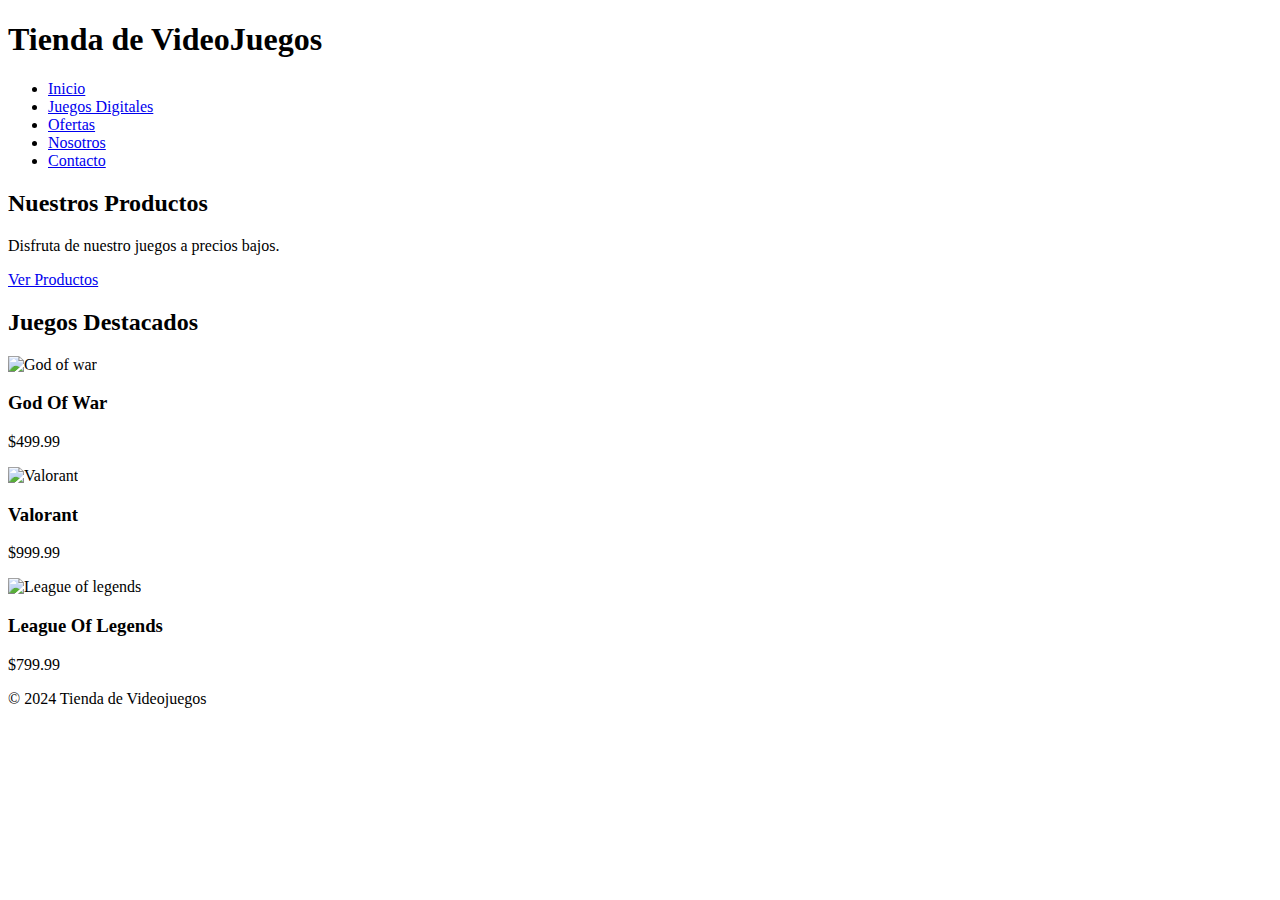
==== html/index.html @ 8fb3a7b3 "re agrega todo el html" ====
<!DOCTYPE html>
<html lang="es">
<head>
    <meta charset="UTF-8">
    <meta name="viewport" content="width=device-width, initial-scale=1.0">
    <title>Tienda de Videojuegos - Inicio</title>
    <link rel="stylesheet" href="/BaseSegundoProyectoDisennoWeb\css\home.css">
</head>
<body>
    <header>
        <div class="logo">
            <h1>Tienda de VideoJuegos</h1>
        </div>
        <nav>
            <ul>
                <li><a href="index.html">Inicio</a></li>
                <li><a href="productos.html">Juegos Digitales</a></li>
                <li><a href="Ofertas.html">Ofertas</a></li>
                <li><a href="Nosotros.html">Nosotros</a></li>
                <li><a href="contacto.html">Contacto</a></li>
            </ul>
        </nav>
    </header>

    <main>
        <section class="hero">
            <h2>Nuestros Productos</h2>
            <p>Disfruta de nuestro juegos a precios bajos.</p>
            <a href="productos.html" class="btn">Ver Productos</a>
        </section>

        <section class="destacados">
            <h2>Juegos Destacados</h2>
            <div class="productos-grid">
                <div class="producto">
                    <img src="/BaseSegundoProyectoDisennoWeb\img\god.jpg" alt="God of war">
                    <h3>God Of War</h3>
                    <p>$499.99</p>
                </div>
                <div class="producto">
                    <img src="/BaseSegundoProyectoDisennoWeb\img\valorent.jpg" alt="Valorant">
                    <h3>Valorant</h3>
                    <p>$999.99</p>
                </div>
                <div class="producto">
                    <img src="/BaseSegundoProyectoDisennoWeb\img\lol.jpg" alt="League of legends">
                    <h3>League Of Legends</h3>
                    <p>$799.99</p>
                </div>
            </div>
        </section>
    </main>

    <footer>
        <p>&copy; 2024 Tienda de Videojuegos </p>
    </footer>
</body>
</html>
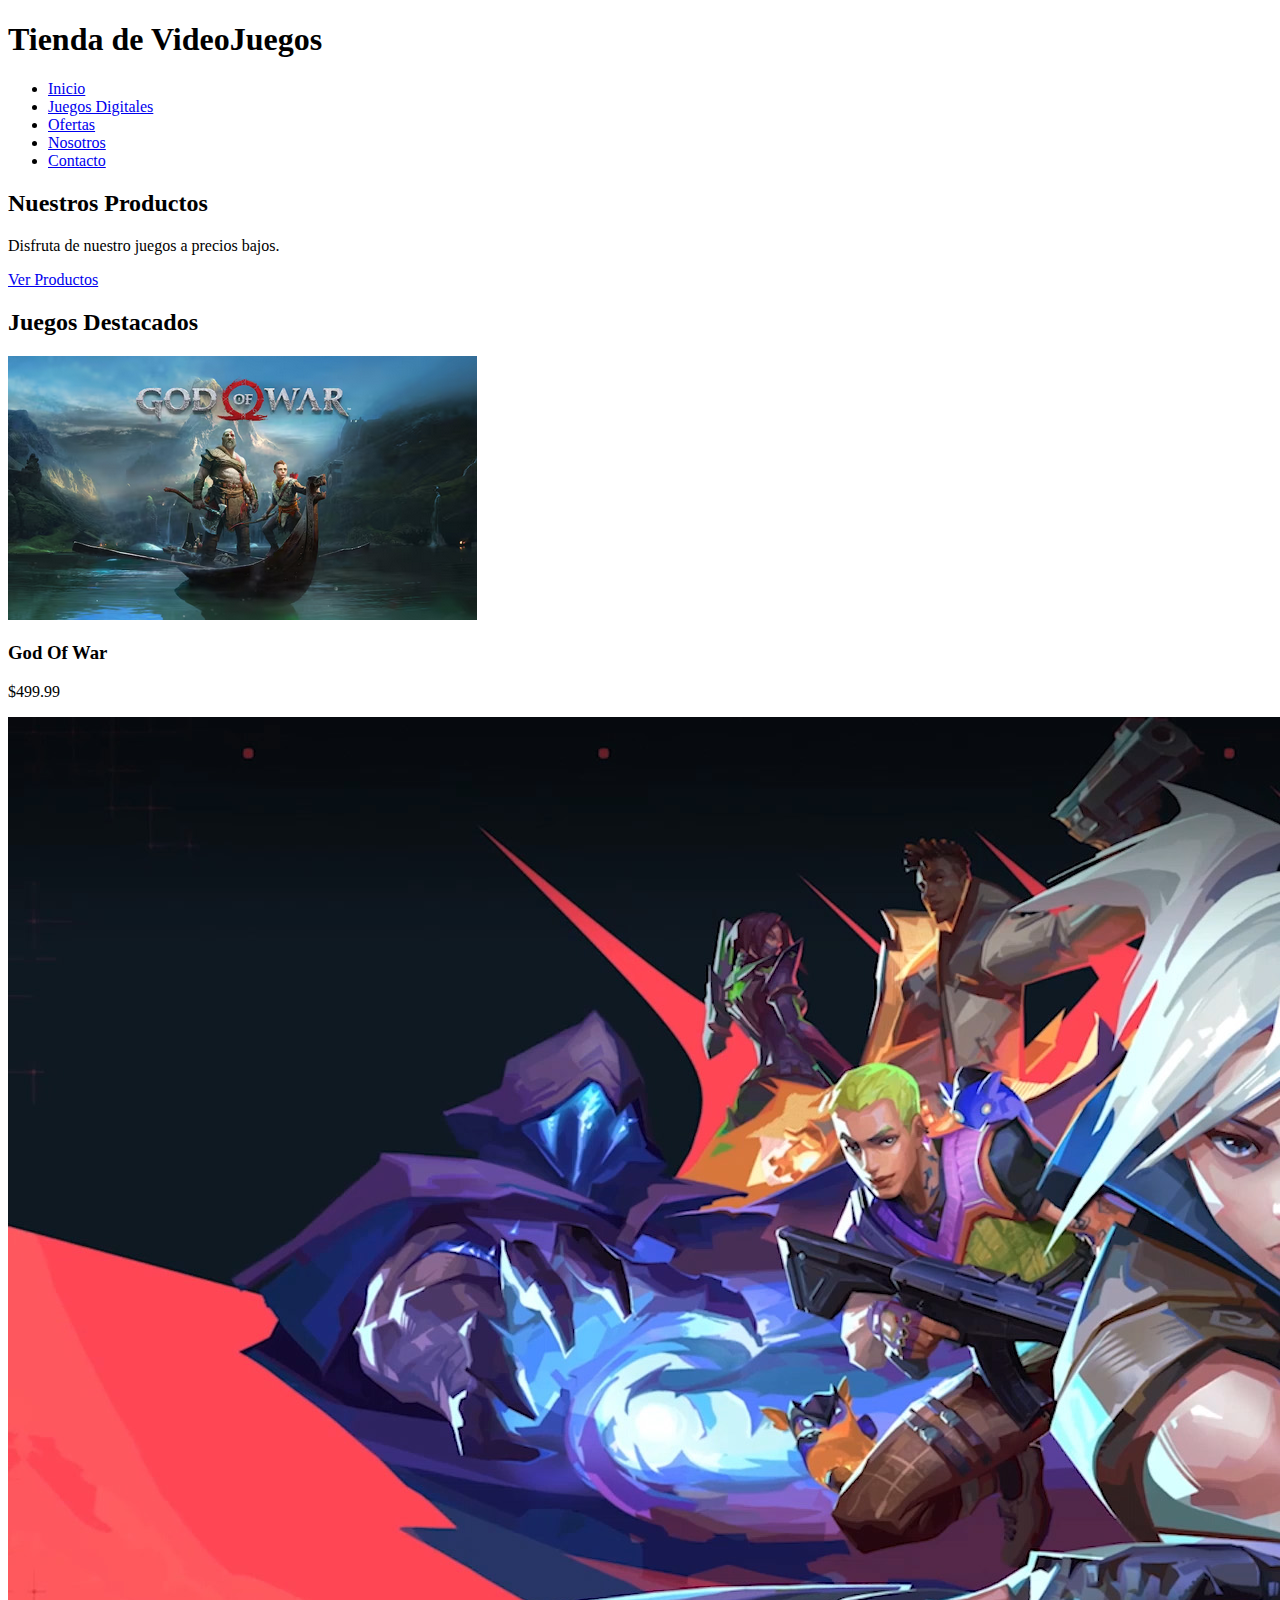
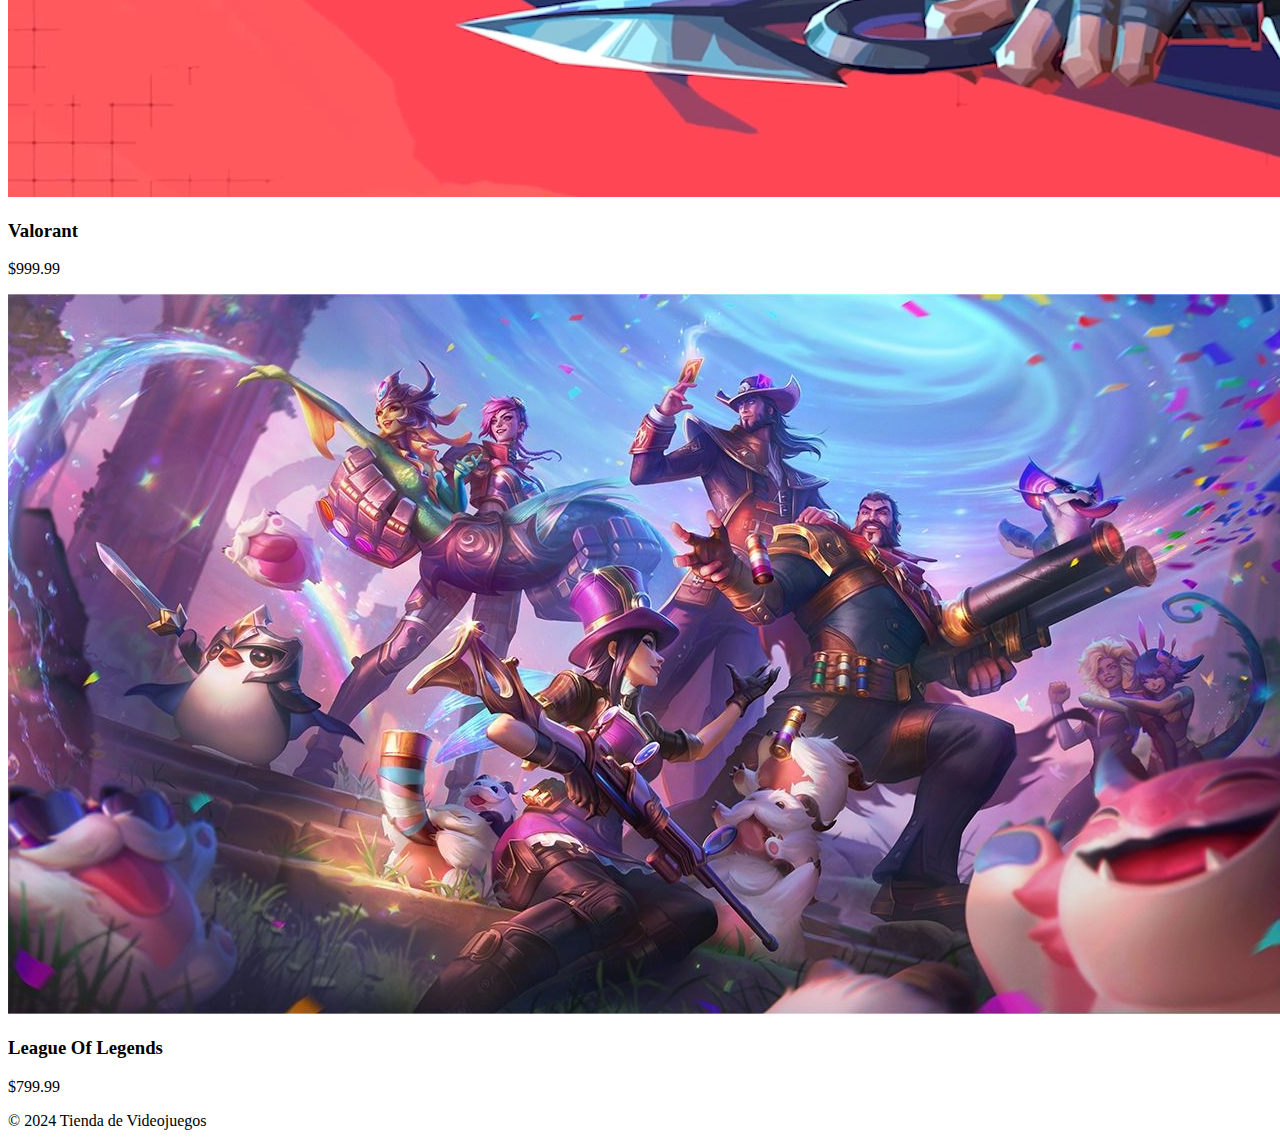
==== commit 1549b995: "Se anexa archivos css" ====
--- a/html/index.html
+++ b/html/index.html
@@ -4,7 +4,7 @@
     <meta charset="UTF-8">
     <meta name="viewport" content="width=device-width, initial-scale=1.0">
     <title>Tienda de Videojuegos - Inicio</title>
-    <link rel="stylesheet" href="/BaseSegundoProyectoDisennoWeb\css\home.css">
+    <link rel="stylesheet" href="/css/home.css">
 </head>
 <body>
     <header>
@@ -33,17 +33,17 @@
             <h2>Juegos Destacados</h2>
             <div class="productos-grid">
                 <div class="producto">
-                    <img src="/BaseSegundoProyectoDisennoWeb\img\god.jpg" alt="God of war">
+                    <img src="\img\God.png" alt="God of war">
                     <h3>God Of War</h3>
                     <p>$499.99</p>
                 </div>
                 <div class="producto">
-                    <img src="/BaseSegundoProyectoDisennoWeb\img\valorent.jpg" alt="Valorant">
+                    <img src="\img\valorent.jpg" alt="Valorant">
                     <h3>Valorant</h3>
                     <p>$999.99</p>
                 </div>
                 <div class="producto">
-                    <img src="/BaseSegundoProyectoDisennoWeb\img\lol.jpg" alt="League of legends">
+                    <img src="\img\lol.jpg" alt="League of legends">
                     <h3>League Of Legends</h3>
                     <p>$799.99</p>
                 </div>
